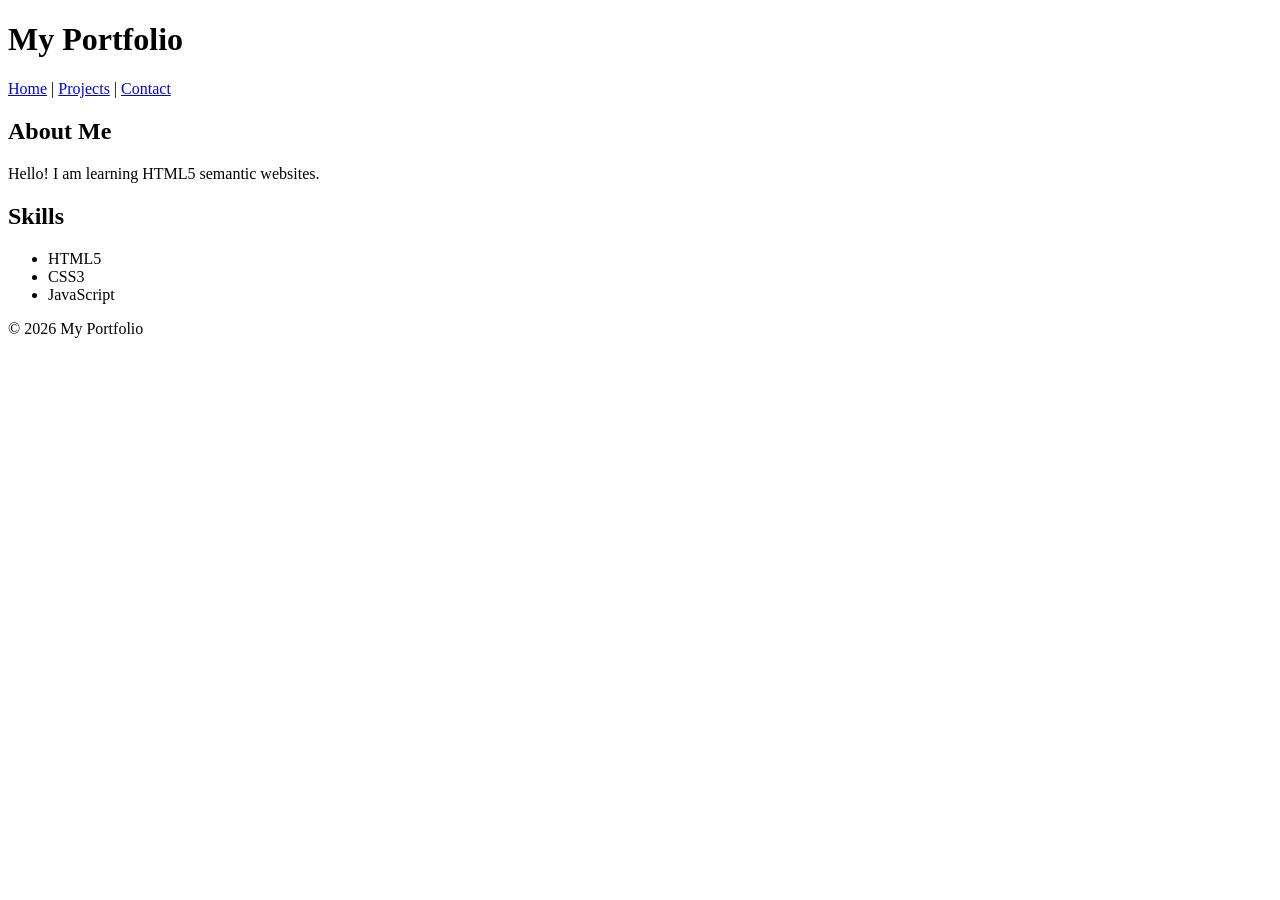
==== index.html @ 98e01be1 "Add files via upload" ====
<!DOCTYPE html>
<html lang="en">

<head>
    <meta charset="UTF-8">
    <meta name="viewport" content="width=device-width, initial-scale=1.0">

    <title>My Portfolio</title>

    <meta name="description" content="My personal portfolio website">
</head>

<body>

<header>

    <h1>My Portfolio</h1>

    <nav>
        <a href="index.html">Home</a> |
        <a href="projects.html">Projects</a> |
        <a href="contact.html">Contact</a>
    </nav>

</header>

<main>

<section>

    <h2>About Me</h2>

    <p>
        Hello! I am learning HTML5 semantic websites.
    </p>

</section>

<section>

    <h2>Skills</h2>

    <ul>
        <li>HTML5</li>
        <li>CSS3</li>
        <li>JavaScript</li>
    </ul>

</section>

</main>

<footer>
    <p>© 2026 My Portfolio</p>
</footer>

</body>
</html>
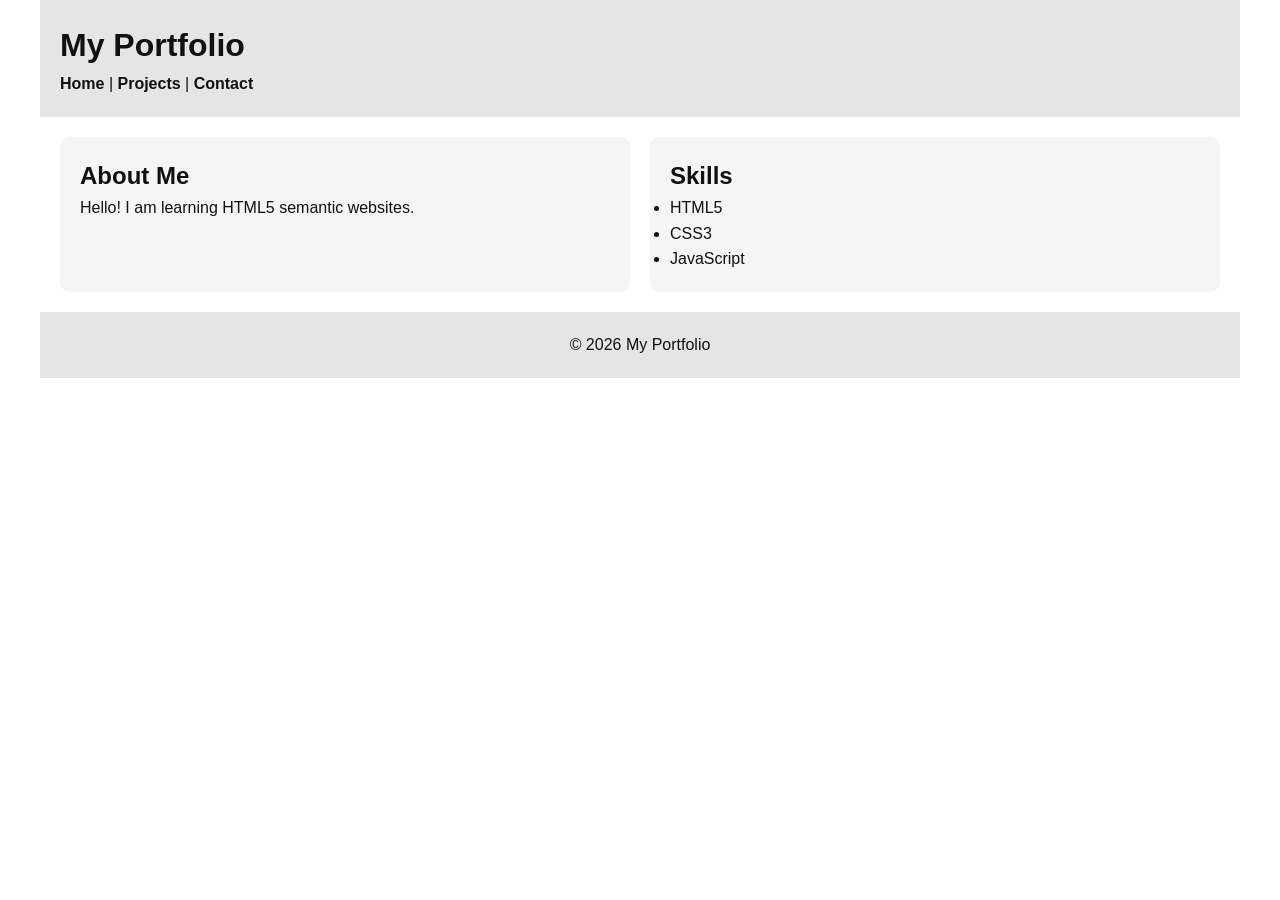
==== commit b50491b5: "Add files via upload" ====
--- a/index.html
+++ b/index.html
@@ -4,6 +4,7 @@
 <head>
     <meta charset="UTF-8">
     <meta name="viewport" content="width=device-width, initial-scale=1.0">
+    <link rel="stylesheet" href="style.css">
 
     <title>My Portfolio</title>
 
--- a/style.css
+++ b/style.css
@@ -0,0 +1,190 @@
+/* =========================
+FILE: style.css
+Advanced CSS3 & Responsive Design
+========================= */
+
+/* CSS Variables */
+:root {
+
+    --bg-color: #ffffff;
+    --text-color: #111111;
+    --primary-color: #2563eb;
+    --card-bg: #f5f5f5;
+    --nav-bg: #e5e5e5;
+
+}
+
+/* Dark Mode */
+@media (prefers-color-scheme: dark) {
+
+    :root {
+
+        --bg-color: #111827;
+        --text-color: #ffffff;
+        --primary-color: #60a5fa;
+        --card-bg: #1f2937;
+        --nav-bg: #374151;
+
+    }
+
+}
+
+/* Reset */
+* {
+
+    margin: 0;
+    padding: 0;
+    box-sizing: border-box;
+
+}
+
+/* Body */
+body {
+
+    font-family: Arial, sans-serif;
+    background-color: var(--bg-color);
+    color: var(--text-color);
+    line-height: 1.6;
+
+}
+
+/* Header */
+header {
+
+    background-color: var(--nav-bg);
+    padding: 20px;
+
+}
+
+/* Navigation */
+nav ul {
+
+    display: flex;
+    flex-wrap: wrap;
+    gap: 15px;
+    list-style: none;
+
+}
+
+nav a {
+
+    text-decoration: none;
+    color: var(--text-color);
+    font-weight: bold;
+
+}
+
+nav a:hover {
+
+    color: var(--primary-color);
+
+}
+
+/* Main Layout */
+main {
+
+    display: grid;
+    grid-template-columns: 1fr;
+    gap: 20px;
+    padding: 20px;
+
+}
+
+/* Sections */
+section {
+
+    background-color: var(--card-bg);
+    padding: 20px;
+    border-radius: 10px;
+
+}
+
+/* Articles */
+article {
+
+    background-color: white;
+    padding: 15px;
+    border-radius: 8px;
+    margin-top: 10px;
+
+}
+
+/* Form */
+form {
+
+    display: flex;
+    flex-direction: column;
+    gap: 15px;
+
+}
+
+input,
+textarea {
+
+    padding: 10px;
+    border: 1px solid #cccccc;
+    border-radius: 5px;
+
+}
+
+/* Button */
+button {
+
+    padding: 12px;
+    background-color: var(--primary-color);
+    color: white;
+    border: none;
+    border-radius: 5px;
+    cursor: pointer;
+
+}
+
+button:hover {
+
+    opacity: 0.9;
+
+}
+
+/* Footer */
+footer {
+
+    text-align: center;
+    padding: 20px;
+    background-color: var(--nav-bg);
+
+}
+
+/* =========================
+TABLET VIEW
+========================= */
+
+@media (min-width: 768px) {
+
+    main {
+
+        grid-template-columns: 1fr 1fr;
+
+    }
+
+}
+
+/* =========================
+DESKTOP VIEW
+========================= */
+
+@media (min-width: 1024px) {
+
+    body {
+
+        max-width: 1200px;
+        margin: auto;
+
+    }
+
+    main {
+
+        grid-template-columns: repeat(2, 1fr);
+
+    }
+
+}
